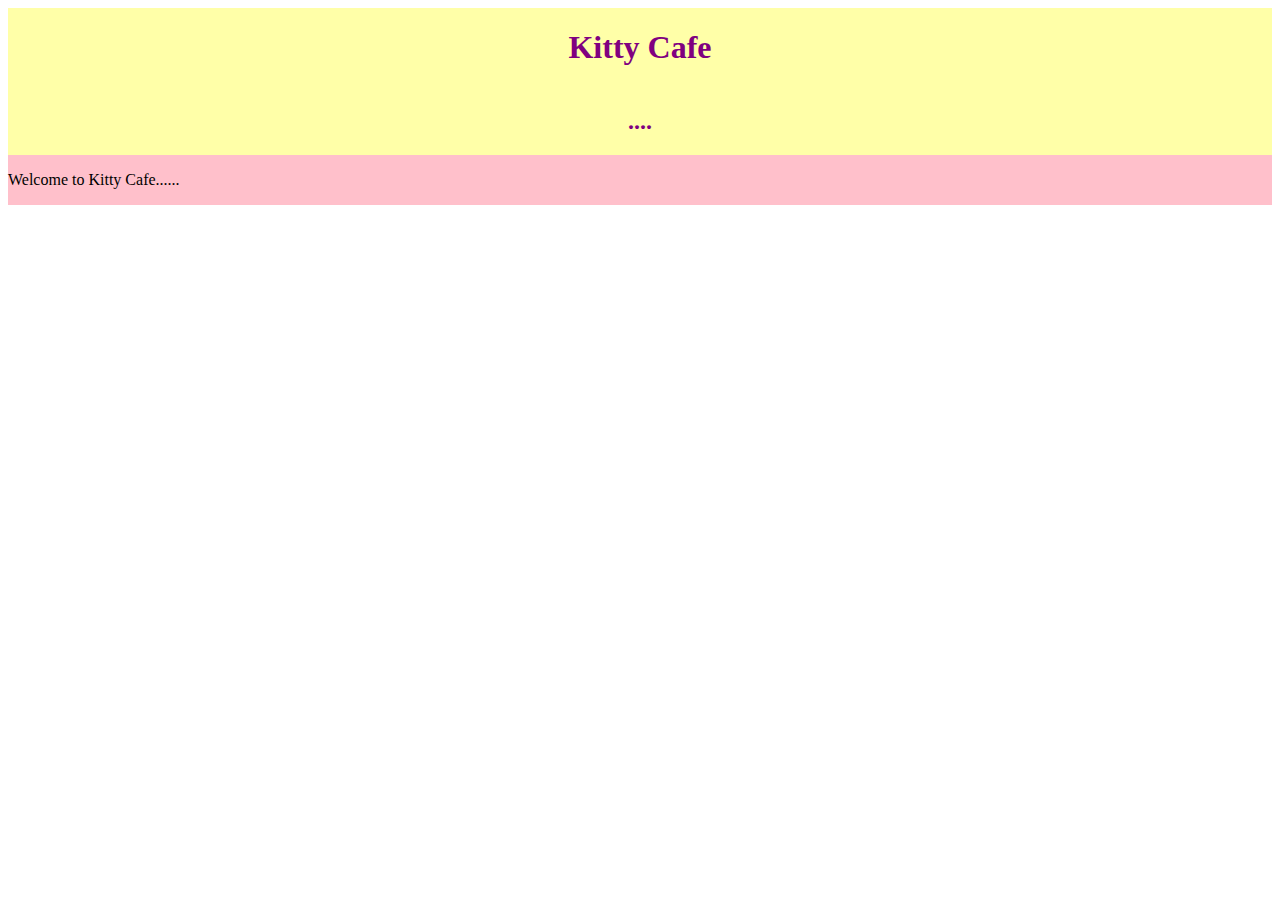
==== index.html @ 52a29a49 "CSS and title" ====
<!DOCTYPE html>
<html lang="en" dir="ltr">

<link rel="stylesheet" type="text/css" href="style.css">

  <head>
    <meta charset="utf-8">
    <title></title>
  </head>
  <body>
    <div class="contrast">
        <h1>Kitty Cafe</h1>
        <h2>....</h2>
  </div>

  <div class="new">
    <p>Welcome to Kitty Cafe......
    </p>
  </div>

    <script
    java script can go here
  </script>
  </body>
</html>
---- style.css ----
h1, h2 {
  color: purple;
  text-align: center;
}

.contrast {background-color: #ffff0057;
  display: flex;
  justify-content: center;
  align-items: center;
  flex-direction: column;
}

.new {background-color: pink;
  display: flex;
  justify-content: center;
  align-items: right;
  flex-direction: column;
}
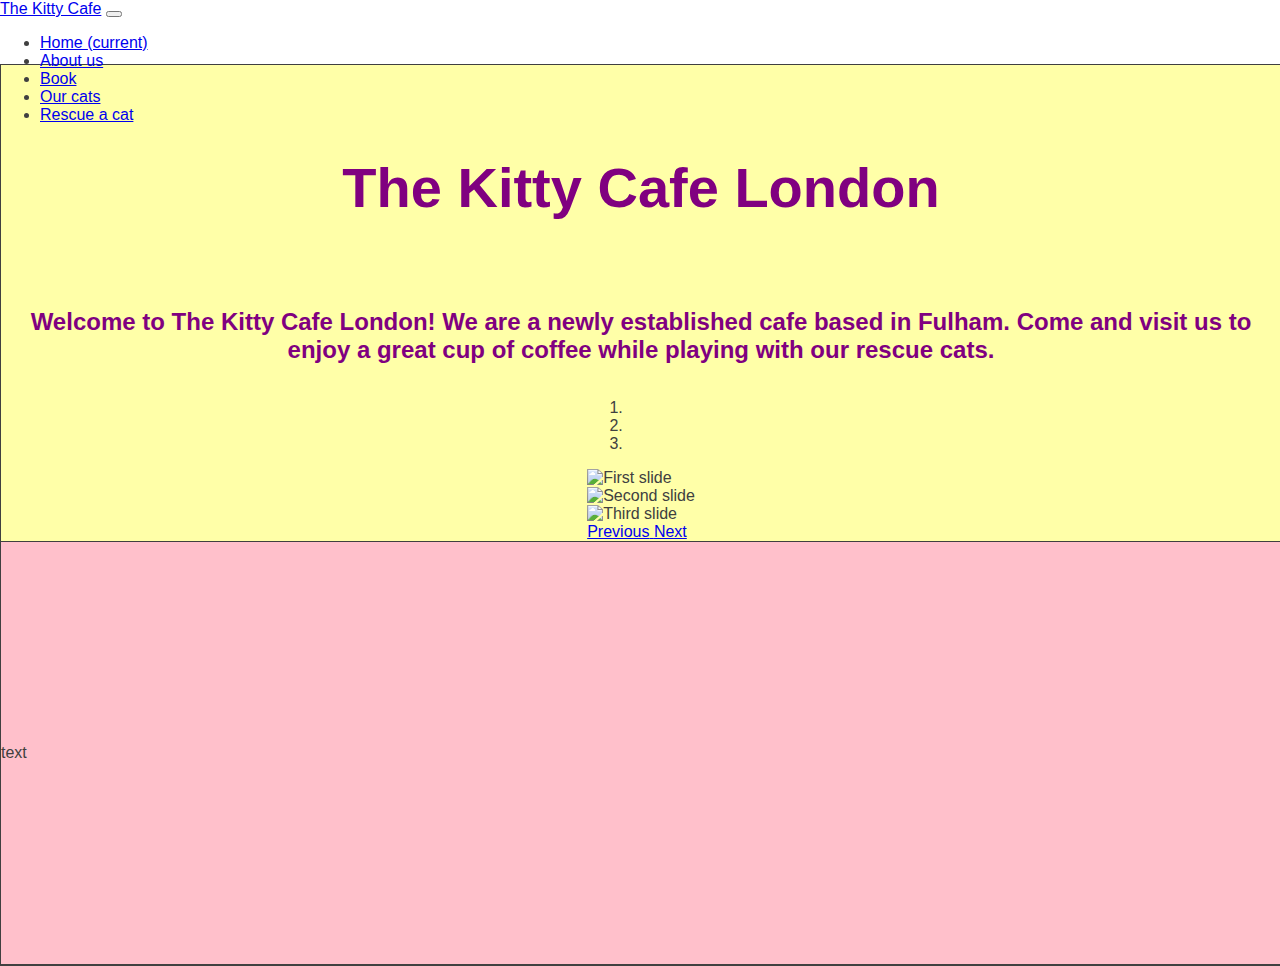
==== commit 3e0ff36a: "Slideshow" ====
--- a/index.html
+++ b/index.html
@@ -1,6 +1,8 @@
 
 <!DOCTYPE html>
 <html lang="en" dir="ltr">
+
+<link rel="stylesheet" href="https://stackpath.bootstrapcdn.com/bootstrap/4.1.3/css/bootstrap.min.css" integrity="sha384-MCw98/SFnGE8fJT3GXwEOngsV7Zt27NXFoaoApmYm81iuXoPkFOJwJ8ERdknLPMO" crossorigin="anonymous">
 
 <link rel="stylesheet" type="text/css" href="style.css">
 
@@ -9,18 +11,79 @@
     <title></title>
   </head>
   <body>
+
+    <nav class="navbar navbar-expand-md navbar-#404040 bg-dark fixed-top">
+      <a class="navbar-brand" href="#">The Kitty Cafe</a>
+      <button class="navbar-toggler" type="button" data-toggle="collapse" data-target="#navbarsExampleDefault" aria-controls="navbarsExampleDefault" aria-expanded="false" aria-label="Toggle navigation">
+        <span class="navbar-toggler-icon"></span>
+      </button>
+
+      <div class="collapse navbar-collapse" id="navbarsExampleDefault">
+        <ul class="navbar-nav mr-auto">
+          <li class="nav-item active">
+            <a class="nav-link" href="index.html">Home <span class="sr-only">(current)</span></a>
+          </li>
+          <li class="nav-item">
+            <a class="nav-link" href="about_us.html">About us</a>
+          </li>
+          <li class="nav-item">
+            <a class="nav-link" href="book.html">Book</a>
+          </li>
+          <li class="nav-item">
+            <a class="nav-link" href="#">Our cats</a>
+          </li>
+          <li class="nav-item">
+            <a class="nav-link" href="#">Rescue a cat</a>
+          </li>
+        </ul>
+      </div>
+    </nav>
+
+<main role="main" class="container">
+
     <div class="contrast">
-        <h1>Kitty Cafe</h1>
-        <h2>....</h2>
-  </div>
+        <h1>The Kitty Cafe London</h1>
+        <h2>Welcome to The Kitty Cafe London! We are a newly established cafe based in Fulham. Come and visit us to enjoy a great cup of coffee while playing with our rescue cats.</h2>
+
+        <div id="carouselExampleIndicators" class="carousel slide" data-ride="carousel">
+        <ol class="carousel-indicators">
+          <li data-target="#carouselExampleIndicators" data-slide-to="0" class="active"></li>
+          <li data-target="#carouselExampleIndicators" data-slide-to="1"></li>
+          <li data-target="#carouselExampleIndicators" data-slide-to="2"></li>
+        </ol>
+        <div class="carousel-inner">
+          <div class="carousel-item active">
+            <img class="d-block w-100" src="https://img.theculturetrip.com/768x432/wp-content/uploads/2018/04/24294111_2000423446846260_3092229352695932706_n.jpg" alt="First slide">
+          </div>
+          <div class="carousel-item">
+            <img class="d-block w-100" src="https://www.thebalancecareers.com/thmb/Q063MeAM-xynIVNahBgRCEld9nQ=/2121x1414/filters:fill(auto,1)/girl-playing-with-cats-in-cat-cafe-1063781456-613a218c722a4c79ba869ab5bf2d0bd1.jpg" alt="Second slide">
+          </div>
+          <div class="carousel-item">
+            <img class="d-block w-100" src="https://i0.wp.com/thelincolnite.co.uk/wp-content/uploads/2019/05/cat-cafe-stock.jpg?fit=900%2C506&ssl=1" alt="Third slide">
+          </div>
+        </div>
+        <a class="carousel-control-prev" href="#carouselExampleIndicators" role="button" data-slide="prev">
+          <span class="carousel-control-prev-icon" aria-hidden="true"></span>
+          <span class="sr-only">Previous</span>
+        </a>
+        <a class="carousel-control-next" href="#carouselExampleIndicators" role="button" data-slide="next">
+          <span class="carousel-control-next-icon" aria-hidden="true"></span>
+          <span class="sr-only">Next</span>
+        </a>
+      </div>
 
   <div class="new">
-    <p>Welcome to Kitty Cafe......
+    <p>text
     </p>
   </div>
 
-    <script
-    java script can go here
-  </script>
+</main>
+
+<script src="http://maxcdn.bootstrapcdn.com/bootstrap/3.3.5/js/bootstrap.min.js"></script>
+<script src="https://code.jquery.com/jquery-3.3.1.slim.min.js" integrity="sha384-q8i/X+965DzO0rT7abK41JStQIAqVgRVzpbzo5smXKp4YfRvH+8abtTE1Pi6jizo" crossorigin="anonymous"></script>
+<script>window.jQuery || document.write('<script src="../../assets/js/vendor/jquery-slim.min.js"><\/script>')</script>
+<script src="https://getbootstrap.com/docs/4.1/assets/js/vendor/popper.min.js"></script>
+<script src="https://getbootstrap.com/docs/4.1/dist/js/bootstrap.min.js"></script>
+
   </body>
 </html>
--- a/style.css
+++ b/style.css
@@ -3,11 +3,29 @@
   text-align: center;
 }
 
+body {
+   color: #404040;
+   font-family: Arial;
+   margin: 0px;
+}
+
+h1 {
+   font-size: 3.5em;
+   margin-top: 90px;
+ }
+
+ h2 {
+   margin-top: 50px;
+ }
+
 .contrast {background-color: #ffff0057;
   display: flex;
-  justify-content: center;
+  justify-content: flex;
   align-items: center;
   flex-direction: column;
+  border: 1px #404040 solid;
+  height: 100vh;
+  width: 100vw;
 }
 
 .new {background-color: pink;
@@ -15,4 +33,16 @@
   justify-content: center;
   align-items: right;
   flex-direction: column;
+  border: 1px #404040 solid;
+  height: 100vh;
+  width: 100vw;
 }
+
+.container {
+  margin: 0;
+  padding: 0;
+}
+
+.navbar {
+  height: 5vw;
+}
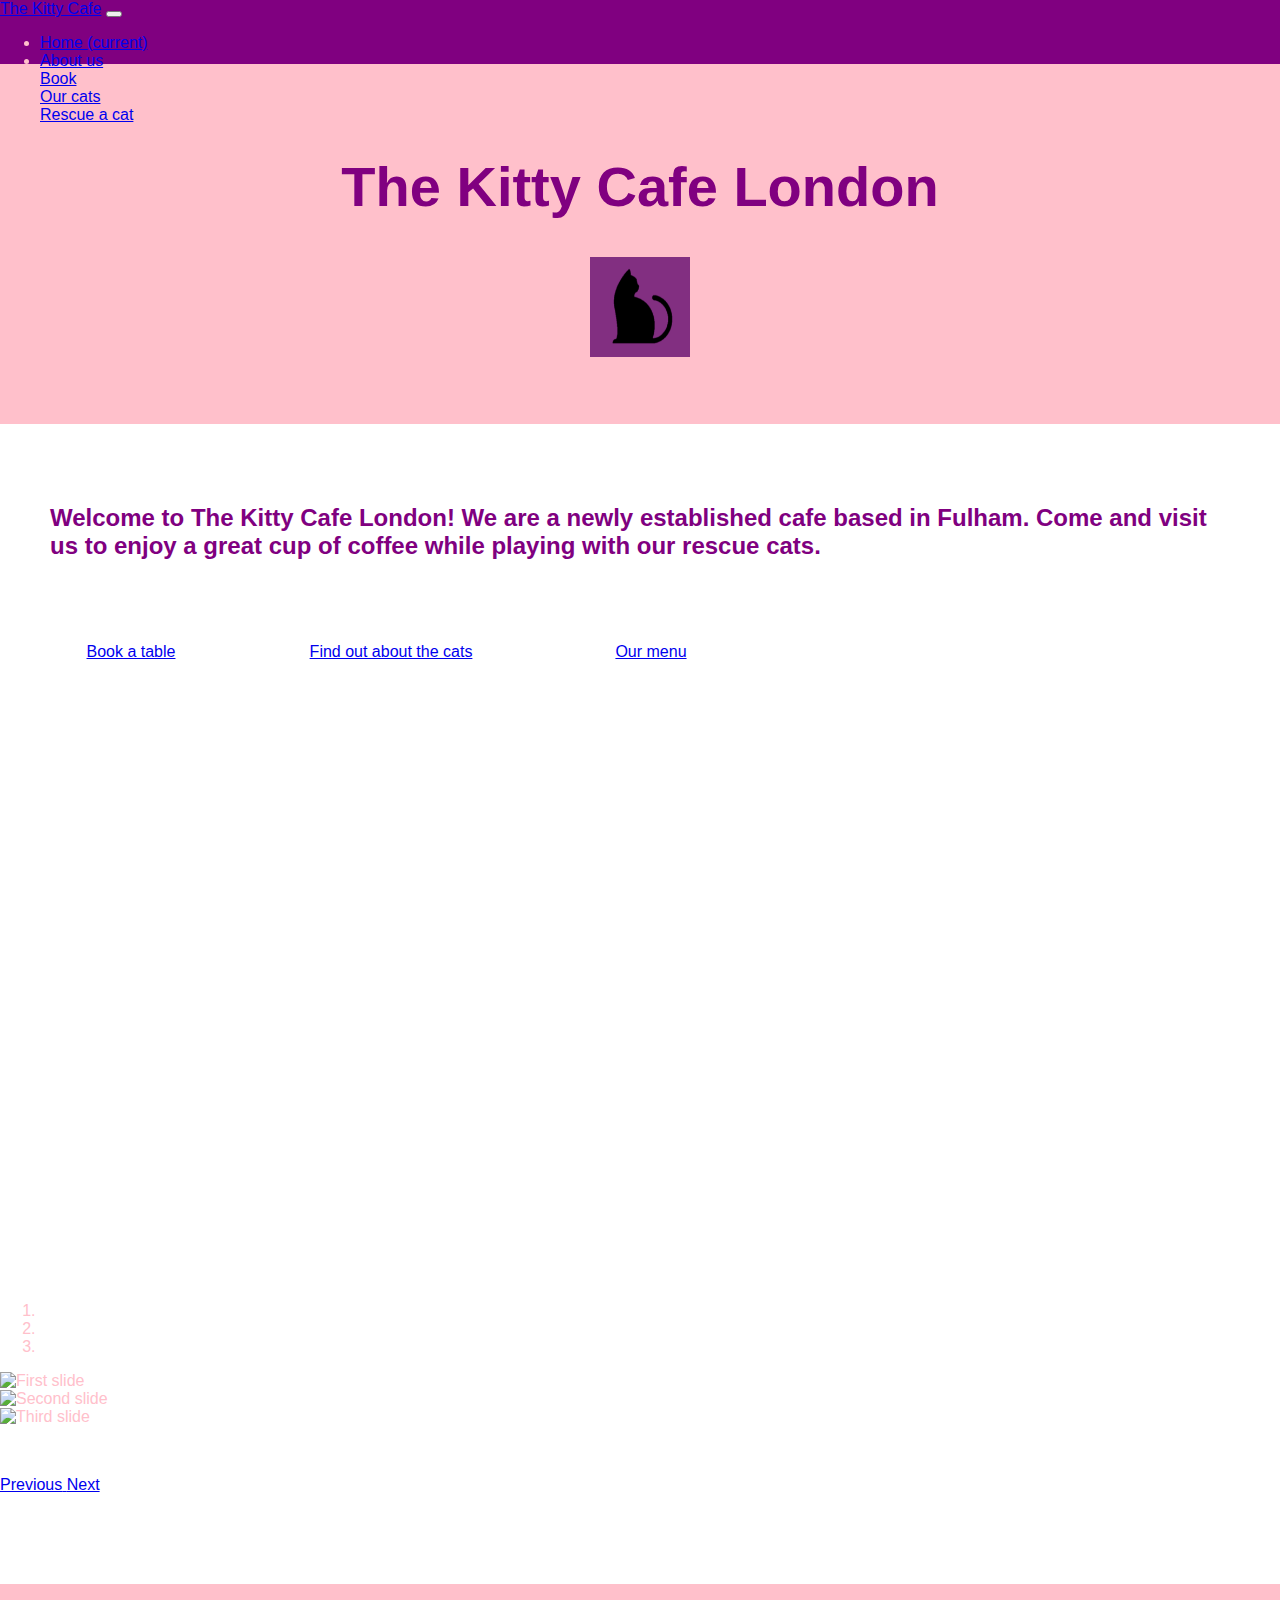
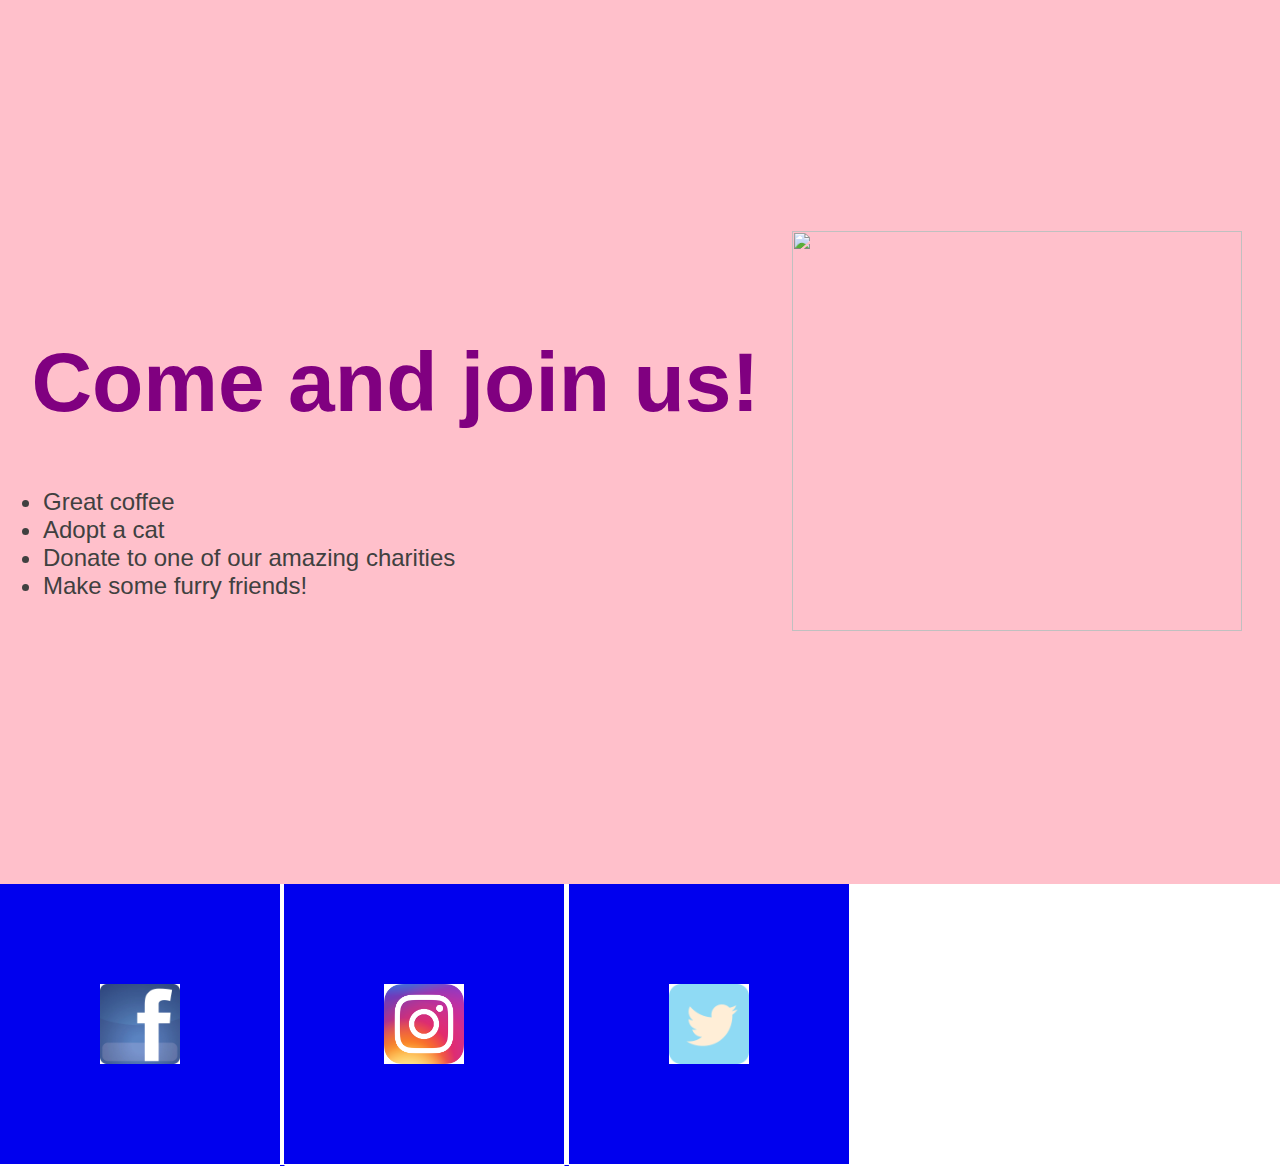
==== commit 7f77df1b: "Changed the home page" ====
--- a/index.html
+++ b/index.html
@@ -12,8 +12,8 @@
   </head>
   <body>
 
-    <nav class="navbar navbar-expand-md navbar-#404040 bg-dark fixed-top">
-      <a class="navbar-brand" href="#">The Kitty Cafe</a>
+    <nav class="navbar navbar-expand-md navbar-#fffaab fixed-top">
+      <a class="navbar-brand" href="#fffaab">The Kitty Cafe</a>
       <button class="navbar-toggler" type="button" data-toggle="collapse" data-target="#navbarsExampleDefault" aria-controls="navbarsExampleDefault" aria-expanded="false" aria-label="Toggle navigation">
         <span class="navbar-toggler-icon"></span>
       </button>
@@ -39,11 +39,25 @@
       </div>
     </nav>
 
-<main role="main" class="container">
+<!-- <main role="main" class="container"> -->
 
-    <div class="contrast">
-        <h1>The Kitty Cafe London</h1>
-        <h2>Welcome to The Kitty Cafe London! We are a newly established cafe based in Fulham. Come and visit us to enjoy a great cup of coffee while playing with our rescue cats.</h2>
+<div class="contrast">
+    <h1>The Kitty Cafe London</h1>
+    <img src="cat_logo.32.21.png" width="100px" height="100px">
+</div>
+
+<div class="text">
+    <h2>Welcome to The Kitty Cafe London! We are a newly established cafe based in Fulham. Come and visit us to enjoy a great cup of coffee while playing with our rescue cats.</h2>
+</div>
+
+<div role="modal" class="modal">
+  <table>
+  <tr>
+      <td><a href="#booking" class="button_popup-modal">Book a table</a></td>
+      <td><a href="#booking" class="button_popup-modal">Find out about the cats</a></td>
+      <td><a href="#booking" class="button_popup-modal">Our menu</a></td>
+  </table>
+</div>
 
         <div id="carouselExampleIndicators" class="carousel slide" data-ride="carousel">
         <ol class="carousel-indicators">
@@ -51,21 +65,27 @@
           <li data-target="#carouselExampleIndicators" data-slide-to="1"></li>
           <li data-target="#carouselExampleIndicators" data-slide-to="2"></li>
         </ol>
+
         <div class="carousel-inner">
           <div class="carousel-item active">
             <img class="d-block w-100" src="https://img.theculturetrip.com/768x432/wp-content/uploads/2018/04/24294111_2000423446846260_3092229352695932706_n.jpg" alt="First slide">
           </div>
+
           <div class="carousel-item">
             <img class="d-block w-100" src="https://www.thebalancecareers.com/thmb/Q063MeAM-xynIVNahBgRCEld9nQ=/2121x1414/filters:fill(auto,1)/girl-playing-with-cats-in-cat-cafe-1063781456-613a218c722a4c79ba869ab5bf2d0bd1.jpg" alt="Second slide">
           </div>
+
           <div class="carousel-item">
             <img class="d-block w-100" src="https://i0.wp.com/thelincolnite.co.uk/wp-content/uploads/2019/05/cat-cafe-stock.jpg?fit=900%2C506&ssl=1" alt="Third slide">
           </div>
+          <div class="carousel-item" role="listbox" style=" width:100%; height: 50px !important;">
         </div>
+
         <a class="carousel-control-prev" href="#carouselExampleIndicators" role="button" data-slide="prev">
           <span class="carousel-control-prev-icon" aria-hidden="true"></span>
           <span class="sr-only">Previous</span>
         </a>
+
         <a class="carousel-control-next" href="#carouselExampleIndicators" role="button" data-slide="next">
           <span class="carousel-control-next-icon" aria-hidden="true"></span>
           <span class="sr-only">Next</span>
@@ -73,9 +93,32 @@
       </div>
 
   <div class="new">
-    <p>text
-    </p>
+    <table>
+      <tr>
+   <td><h1>Come and join us!
+   </h1>
+    <ul>
+      <li>Great coffee</li>
+      <li>Adopt a cat</li>
+      <li>Donate to one of our amazing charities</li>
+      <li>Make some furry friends!</li>
+    </ul></td>
+
+    <td><img src="https://static.independent.co.uk/s3fs-public/thumbnails/image/2018/04/15/16/china-coffee-cup.jpg?w968h681" width="450px" height="400px"></td>
+    </table>
   </div>
+
+<div class="social">
+<table>
+  <tr>
+  <!-- <ul class="navleft"> -->
+    <id="cssnav" class="navcenter">
+  <tr><a href="https://www.facebook.com/" target="Facebook" title="Facebook"> <img src="Facebook_icon2.jpg" border="100px" width="80px" height="80px"/></a></tr>
+  <tr><a href="https://www.instagram.com/" target="Instagram" title="Instagram"> <img src="Instagram_AppIcon_Aug2017.png" border="100px" width="80px" height="80px"/></a></tr>
+  <tr><a href="https://twitter.com/" target="Twitter" title="Twitter"> <img src="twiiter-icon-18.jpg" border="100px" width="80px" height="80px"/></a></tr>
+</tr>
+</table>
+</div>
 
 </main>
 
--- a/style.css
+++ b/style.css
@@ -1,10 +1,10 @@
-h1, h2 {
+h1, h3 {
   color: purple;
   text-align: center;
 }
 
 body {
-   color: #404040;
+   color: pink;
    font-family: Arial;
    margin: 0px;
 }
@@ -15,16 +15,24 @@
  }
 
  h2 {
+   margin-top: 80px;
+   margin-bottom: 80px;
+   color: purple;
+   margin-left: 50px;
+   margin-right: 50px;
+   font-family: Arial;
+ }
+
+ h3 {
    margin-top: 50px;
  }
 
-.contrast {background-color: #ffff0057;
+.contrast {background-color: pink;
   display: flex;
   justify-content: flex;
   align-items: center;
   flex-direction: column;
-  border: 1px #404040 solid;
-  height: 100vh;
+  height: 40vh;
   width: 100vw;
 }
 
@@ -33,9 +41,12 @@
   justify-content: center;
   align-items: right;
   flex-direction: column;
-  border: 1px #404040 solid;
   height: 100vh;
   width: 100vw;
+  font-size: 1.5em;
+  margin-top: 90px;
+  color: #404040;
+  font-family: Arial;
 }
 
 .container {
@@ -45,4 +56,60 @@
 
 .navbar {
   height: 5vw;
+  background-color: purple;
 }
+
+.about {
+  justify-content: center;
+  display; flex;
+  align-items: center;
+}
+
+.button_popup-modal {
+  justify-content: center;
+  border-radius: 1px #404040 solid;
+  height: 50vw;
+  width: 20vw;
+  display: flex;
+  font-family: Arial;
+}
+
+.navleft {
+  float:left; width: 50%;
+  }
+
+.navright {
+  float:center;
+  width: 50%;
+  }
+
+.navright li a {
+  padding-left: 0 !important;
+  padding-right: 0 !important;
+}
+
+.navcenter {
+  align-items: center;
+  background-color: pink;
+  border-left: 50px;
+  border-top: 20px;
+  border-bottom: 20px;
+}
+
+.text {
+  background-color: white;
+  align-items: center;
+  border-top: 50px;
+  border-bottom: 50px;
+}
+
+.carouselExampleIndicators {
+  align-items: center;
+  width: 100vh;
+  height: 300px;
+}
+
+.about_us {
+  align-items: center;
+  border-bottom: 100px:
+}
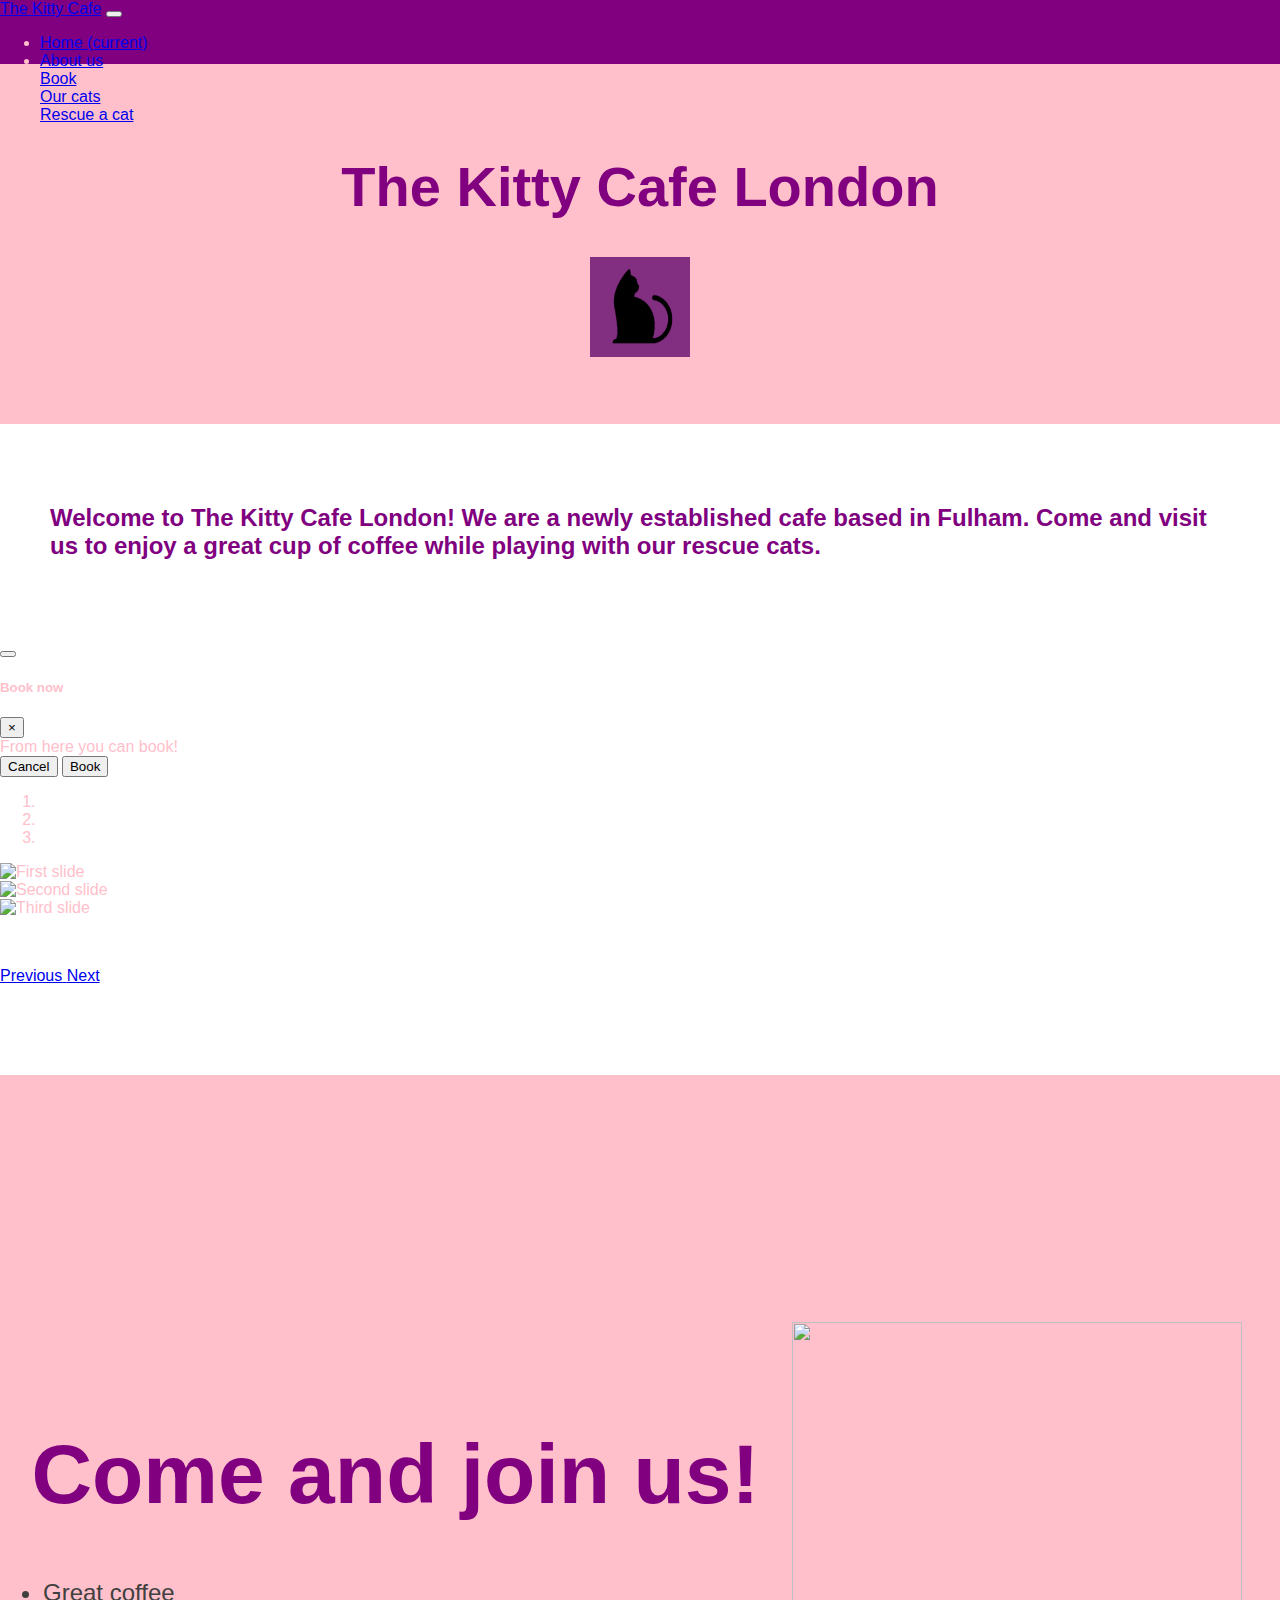
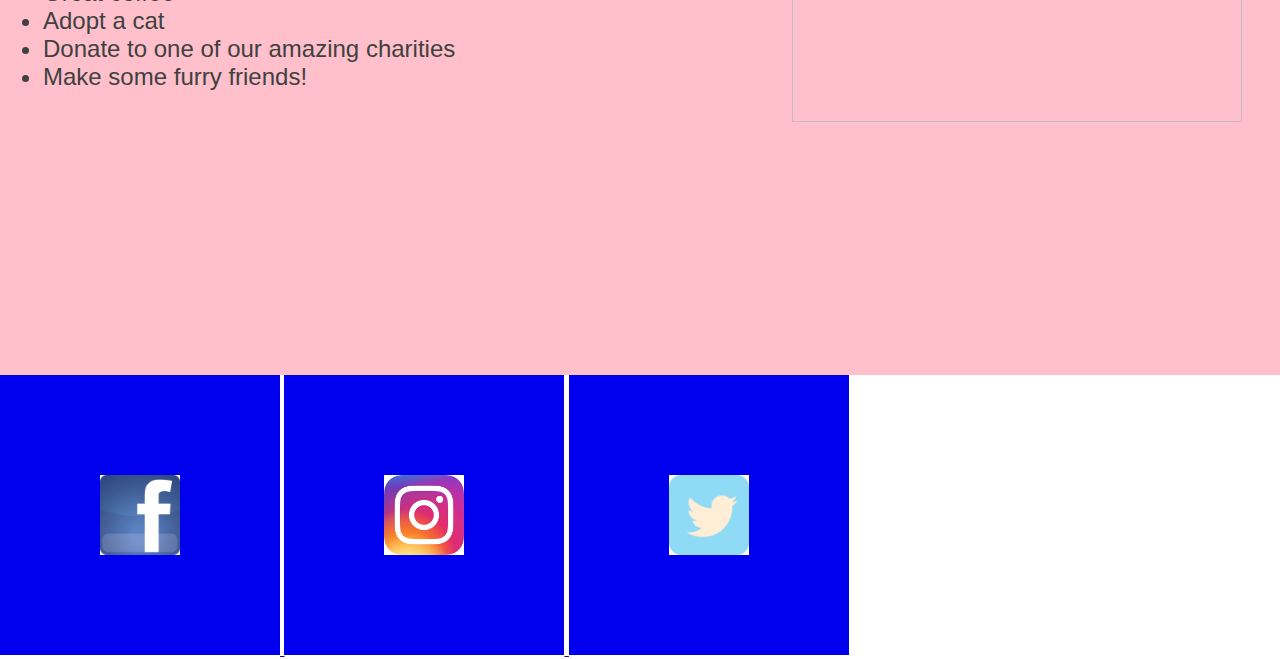
==== commit 49d6d712: "Worked on modal" ====
--- a/index.html
+++ b/index.html
@@ -39,7 +39,6 @@
       </div>
     </nav>
 
-<!-- <main role="main" class="container"> -->
 
 <div class="contrast">
     <h1>The Kitty Cafe London</h1>
@@ -50,14 +49,30 @@
     <h2>Welcome to The Kitty Cafe London! We are a newly established cafe based in Fulham. Come and visit us to enjoy a great cup of coffee while playing with our rescue cats.</h2>
 </div>
 
-<div role="modal" class="modal">
-  <table>
-  <tr>
-      <td><a href="#booking" class="button_popup-modal">Book a table</a></td>
-      <td><a href="#booking" class="button_popup-modal">Find out about the cats</a></td>
-      <td><a href="#booking" class="button_popup-modal">Our menu</a></td>
-  </table>
-</div>
+
+  <button type="button" class="btn btn-primary" data-toggle="modal" data-target="#exampleModal">
+  </button>
+
+  <div class="modal fade" id="exampleModal" tabindex="-1" role="dialog" aria-labelledby="exampleModalLabel" aria-hidden="true">
+    <div class="modal-dialog" role="document">
+      <div class="modal-content">
+        <div class="modal-header">
+          <h5 class="modal-title" id="exampleModalLabel">Book now</h5>
+          <button type="button" class="close" data-dismiss="modal" aria-label="Close">
+            <span aria-hidden="true">&times;</span>
+          </button>
+        </div>
+        <div class="modal-body">
+          From here you can book!
+        </div>
+        <div class="modal-footer">
+          <button type="button" class="btn btn-secondary" data-dismiss="modal">Cancel</button>
+          <button type="button" class="btn btn-primary">Book</button>
+        </div>
+      </div>
+    </div>
+  </div>
+
 
         <div id="carouselExampleIndicators" class="carousel slide" data-ride="carousel">
         <ol class="carousel-indicators">
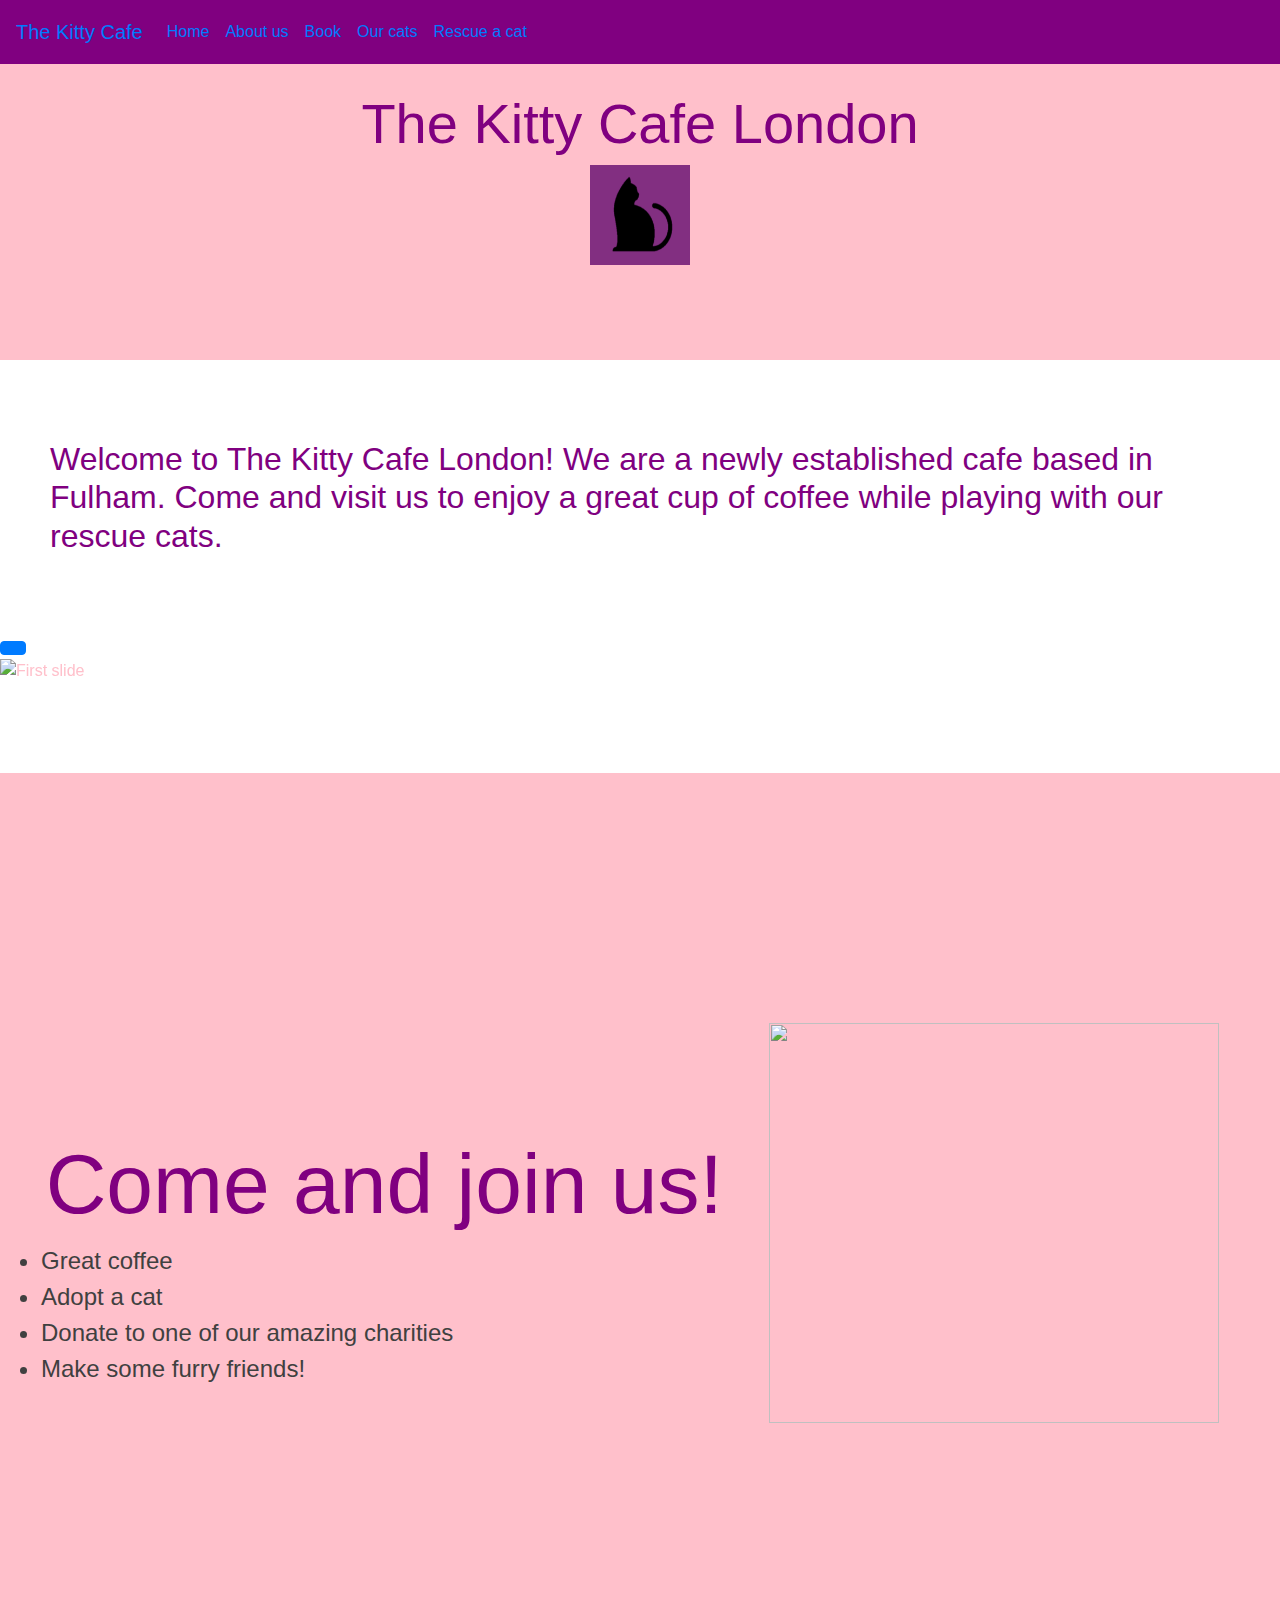
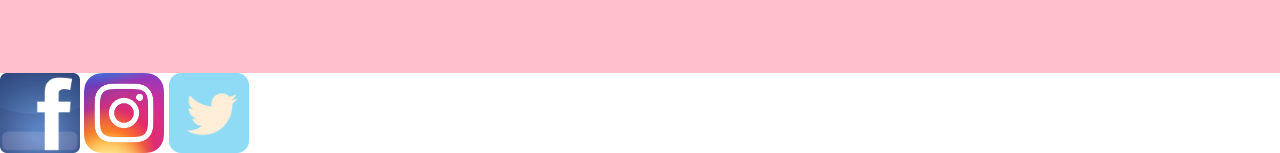
==== commit 1f295404: "chaages" ====
--- a/index.html
+++ b/index.html
@@ -2,7 +2,7 @@
 <!DOCTYPE html>
 <html lang="en" dir="ltr">
 
-<link rel="stylesheet" href="https://stackpath.bootstrapcdn.com/bootstrap/4.1.3/css/bootstrap.min.css" integrity="sha384-MCw98/SFnGE8fJT3GXwEOngsV7Zt27NXFoaoApmYm81iuXoPkFOJwJ8ERdknLPMO" crossorigin="anonymous">
+  <link rel="stylesheet" href="https://stackpath.bootstrapcdn.com/bootstrap/4.3.1/css/bootstrap.min.css" integrity="sha384-ggOyR0iXCbMQv3Xipma34MD+dH/1fQ784/j6cY/iJTQUOhcWr7x9JvoRxT2MZw1T" crossorigin="anonymous">
 
 <link rel="stylesheet" type="text/css" href="style.css">
 
--- a/style.css
+++ b/style.css
@@ -49,6 +49,18 @@
   font-family: Arial;
 }
 
+.about {background-color: #ff8799;
+  display: flex;
+  justify-content: center;
+  align-items: right;
+  flex-direction: column;
+  border: 1px #404040 solid;
+  height: 100vh;
+  width: 100vw;
+}
+
+
+
 .container {
   margin: 0;
   padding: 0;
@@ -57,21 +69,13 @@
 .navbar {
   height: 5vw;
   background-color: purple;
+  color: #ffffff !important;
 }
 
 .about {
   justify-content: center;
   display; flex;
   align-items: center;
-}
-
-.button_popup-modal {
-  justify-content: center;
-  border-radius: 1px #404040 solid;
-  height: 50vw;
-  width: 20vw;
-  display: flex;
-  font-family: Arial;
 }
 
 .navleft {
@@ -86,6 +90,7 @@
 .navright li a {
   padding-left: 0 !important;
   padding-right: 0 !important;
+  color: #ffffff !important;
 }
 
 .navcenter {
@@ -113,3 +118,18 @@
   align-items: center;
   border-bottom: 100px:
 }
+
+.wrapper {
+    text-align: center;
+}
+
+
+.modal {
+  color: purple;
+  align-items: center;
+  font-size: 16px;
+  padding: 14px 40px;
+  border-radius: 8px;
+  -webkit-transition-duration: 0.4s; /* Safari */
+  transition-duration: 0.4s;
+}
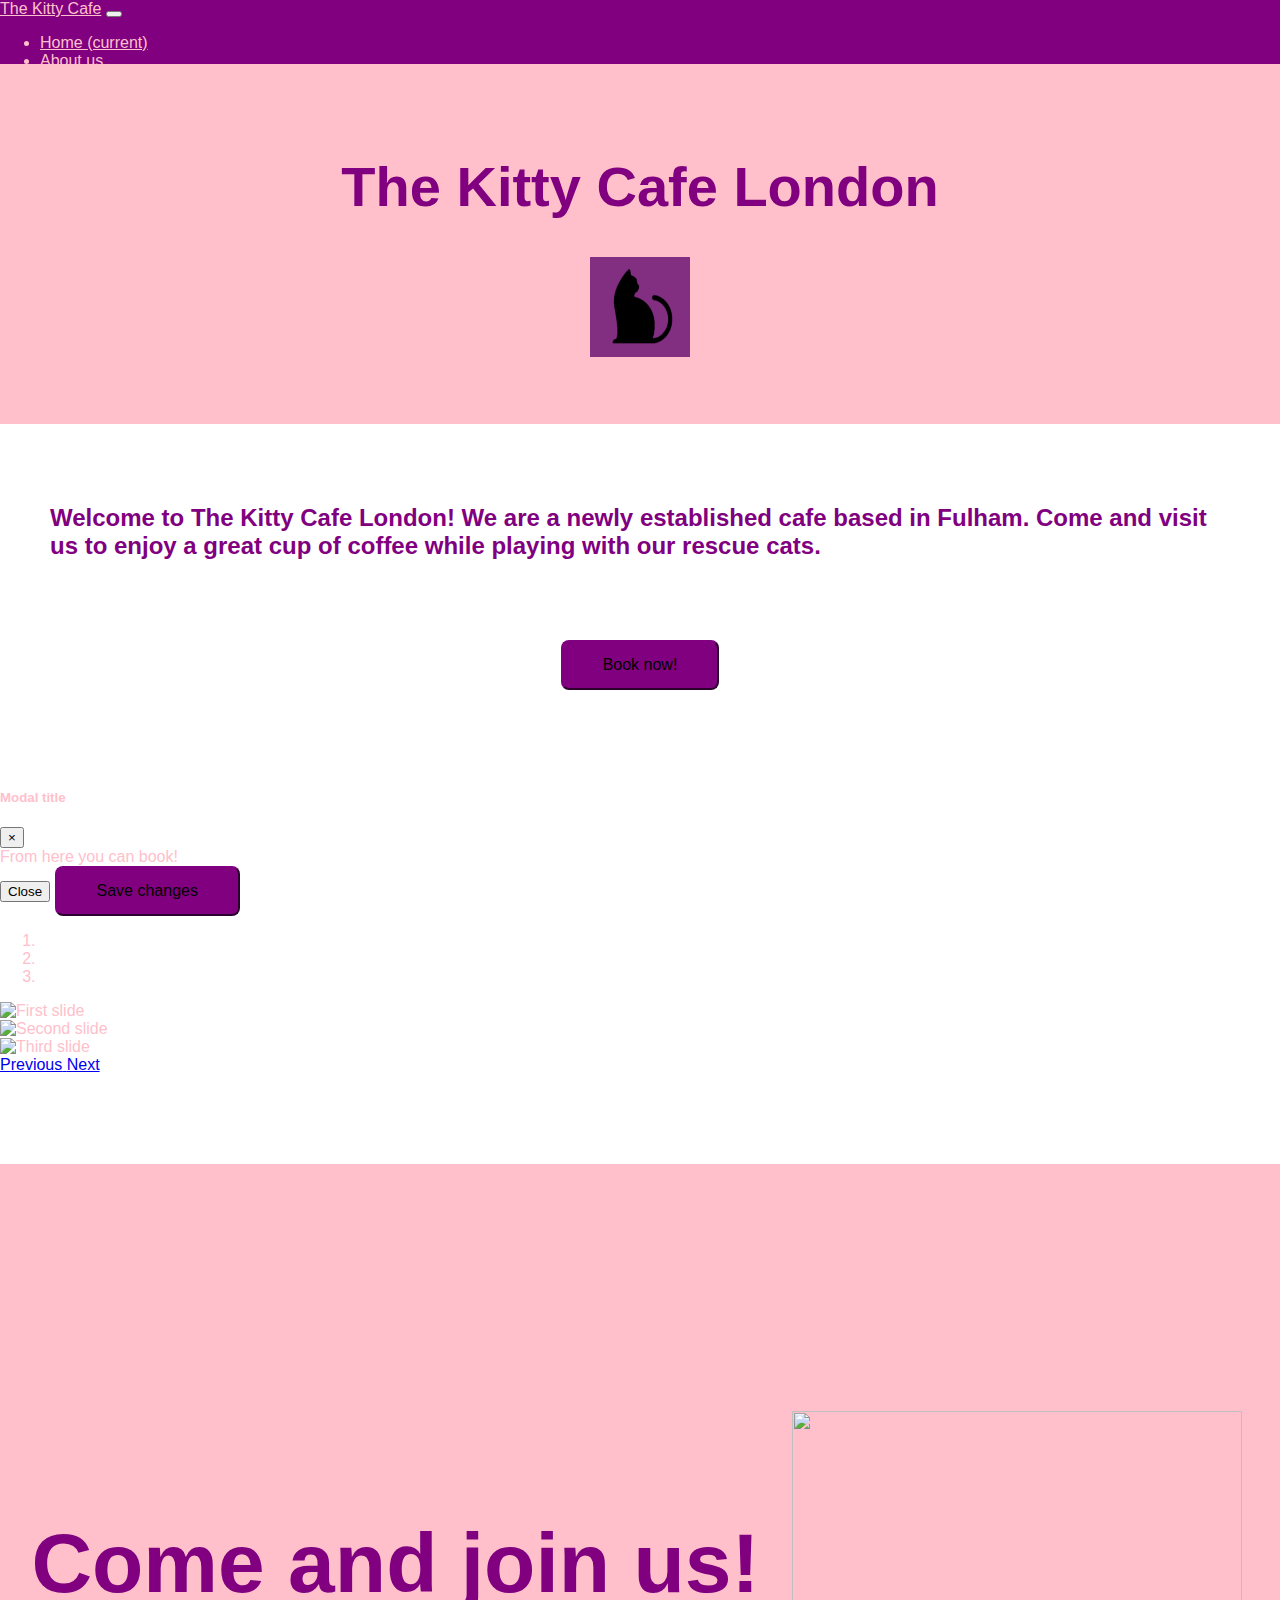
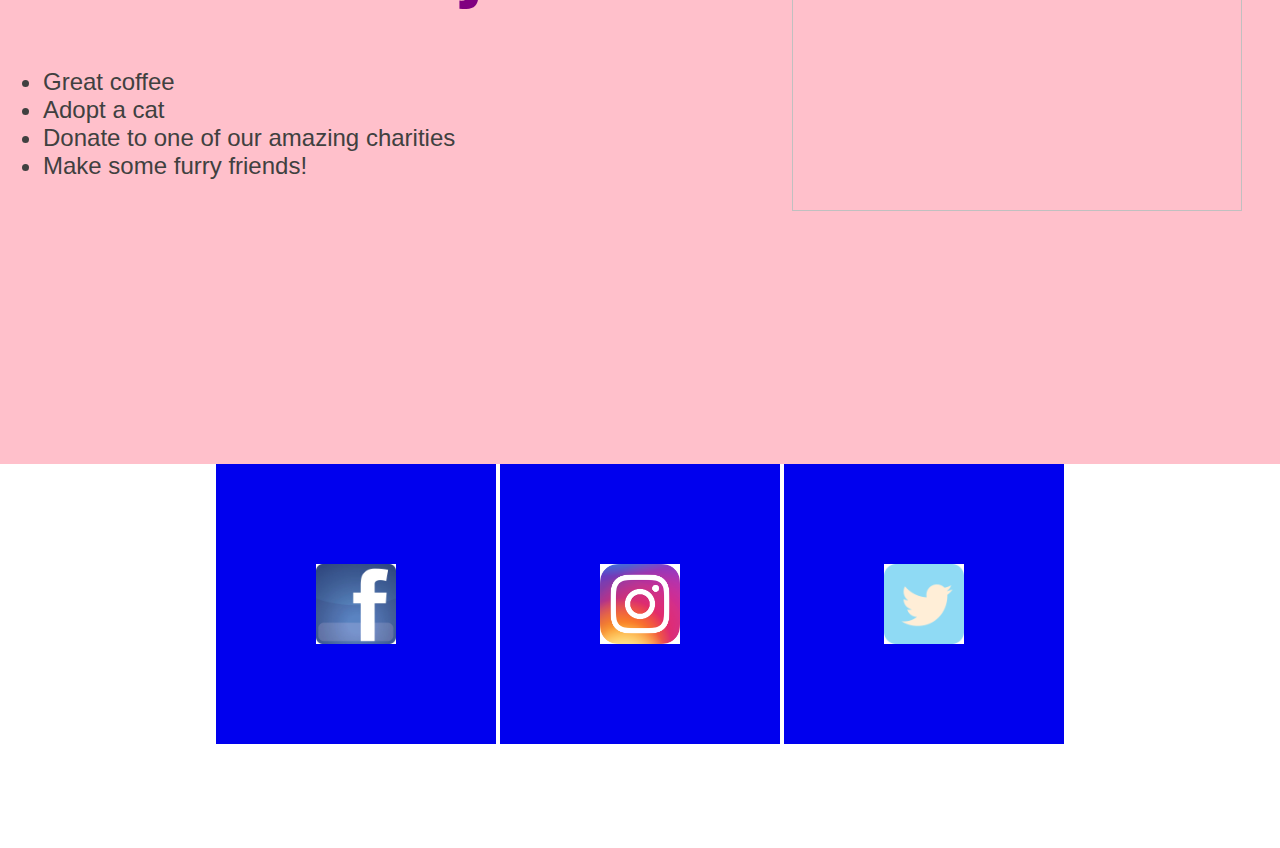
==== commit 42647c6a: "Changes" ====
--- a/index.html
+++ b/index.html
@@ -2,7 +2,7 @@
 <!DOCTYPE html>
 <html lang="en" dir="ltr">
 
-  <link rel="stylesheet" href="https://stackpath.bootstrapcdn.com/bootstrap/4.3.1/css/bootstrap.min.css" integrity="sha384-ggOyR0iXCbMQv3Xipma34MD+dH/1fQ784/j6cY/iJTQUOhcWr7x9JvoRxT2MZw1T" crossorigin="anonymous">
+<link rel="stylesheet" href="https://stackpath.bootstrapcdn.com/bootstrap/4.1.3/css/bootstrap.min.css" integrity="sha384-MCw98/SFnGE8fJT3GXwEOngsV7Zt27NXFoaoApmYm81iuXoPkFOJwJ8ERdknLPMO" crossorigin="anonymous">
 
 <link rel="stylesheet" type="text/css" href="style.css">
 
@@ -13,7 +13,7 @@
   <body>
 
     <nav class="navbar navbar-expand-md navbar-#fffaab fixed-top">
-      <a class="navbar-brand" href="#fffaab">The Kitty Cafe</a>
+      <a class="navbar-brand" href="#fffaab" color='pink'>The Kitty Cafe</a>
       <button class="navbar-toggler" type="button" data-toggle="collapse" data-target="#navbarsExampleDefault" aria-controls="navbarsExampleDefault" aria-expanded="false" aria-label="Toggle navigation">
         <span class="navbar-toggler-icon"></span>
       </button>
@@ -49,30 +49,31 @@
     <h2>Welcome to The Kitty Cafe London! We are a newly established cafe based in Fulham. Come and visit us to enjoy a great cup of coffee while playing with our rescue cats.</h2>
 </div>
 
-
+ <div class="social">
   <button type="button" class="btn btn-primary" data-toggle="modal" data-target="#exampleModal">
+    Book now!
   </button>
-
+</div>
+  <!-- Modal -->
   <div class="modal fade" id="exampleModal" tabindex="-1" role="dialog" aria-labelledby="exampleModalLabel" aria-hidden="true">
     <div class="modal-dialog" role="document">
       <div class="modal-content">
         <div class="modal-header">
-          <h5 class="modal-title" id="exampleModalLabel">Book now</h5>
+          <h5 class="modal-title" id="exampleModalLabel">Modal title</h5>
           <button type="button" class="close" data-dismiss="modal" aria-label="Close">
             <span aria-hidden="true">&times;</span>
           </button>
         </div>
         <div class="modal-body">
-          From here you can book!
+         From here you can book!
         </div>
         <div class="modal-footer">
-          <button type="button" class="btn btn-secondary" data-dismiss="modal">Cancel</button>
-          <button type="button" class="btn btn-primary">Book</button>
+          <button type="button" class="btn btn-secondary" data-dismiss="modal">Close</button>
+          <button type="button" class="btn btn-primary">Save changes</button>
         </div>
       </div>
     </div>
   </div>
-
 
         <div id="carouselExampleIndicators" class="carousel slide" data-ride="carousel">
         <ol class="carousel-indicators">
@@ -93,7 +94,6 @@
           <div class="carousel-item">
             <img class="d-block w-100" src="https://i0.wp.com/thelincolnite.co.uk/wp-content/uploads/2019/05/cat-cafe-stock.jpg?fit=900%2C506&ssl=1" alt="Third slide">
           </div>
-          <div class="carousel-item" role="listbox" style=" width:100%; height: 50px !important;">
         </div>
 
         <a class="carousel-control-prev" href="#carouselExampleIndicators" role="button" data-slide="prev">
@@ -124,15 +124,9 @@
   </div>
 
 <div class="social">
-<table>
-  <tr>
-  <!-- <ul class="navleft"> -->
-    <id="cssnav" class="navcenter">
-  <tr><a href="https://www.facebook.com/" target="Facebook" title="Facebook"> <img src="Facebook_icon2.jpg" border="100px" width="80px" height="80px"/></a></tr>
-  <tr><a href="https://www.instagram.com/" target="Instagram" title="Instagram"> <img src="Instagram_AppIcon_Aug2017.png" border="100px" width="80px" height="80px"/></a></tr>
-  <tr><a href="https://twitter.com/" target="Twitter" title="Twitter"> <img src="twiiter-icon-18.jpg" border="100px" width="80px" height="80px"/></a></tr>
-</tr>
-</table>
+  <a href="https://www.facebook.com/" target="Facebook" title="Facebook"> <img src="Facebook_icon2.jpg" border="100px" width="80px" height="80px"/></a>
+  <a href="https://www.instagram.com/" target="Instagram" title="Instagram"> <img src="Instagram_AppIcon_Aug2017.png" border="100px" width="80px" height="80px"/></a>
+  <a href="https://twitter.com/" target="Twitter" title="Twitter"> <img src="twiiter-icon-18.jpg" border="100px" width="80px" height="80px"/></a>
 </div>
 
 </main>
--- a/style.css
+++ b/style.css
@@ -49,6 +49,11 @@
   font-family: Arial;
 }
 
+.social {
+  text-align: center;
+  margin-bottom: 100px;
+}
+
 .about {background-color: #ff8799;
   display: flex;
   justify-content: center;
@@ -69,7 +74,10 @@
 .navbar {
   height: 5vw;
   background-color: purple;
-  color: #ffffff !important;
+}
+
+.navbar a {
+  color: pink;
 }
 
 .about {
@@ -90,7 +98,6 @@
 .navright li a {
   padding-left: 0 !important;
   padding-right: 0 !important;
-  color: #ffffff !important;
 }
 
 .navcenter {
@@ -123,13 +130,18 @@
     text-align: center;
 }
 
+.btn {
+  text-align: center;
+  align-items: center;
+}
 
-.modal {
-  color: purple;
+.btn-primary {
+  background-color: purple;
+  border-color: purple;
   align-items: center;
   font-size: 16px;
   padding: 14px 40px;
   border-radius: 8px;
   -webkit-transition-duration: 0.4s; /* Safari */
-  transition-duration: 0.4s;
-}
+  /* transition-duration: 0.4s; */
+/* } */
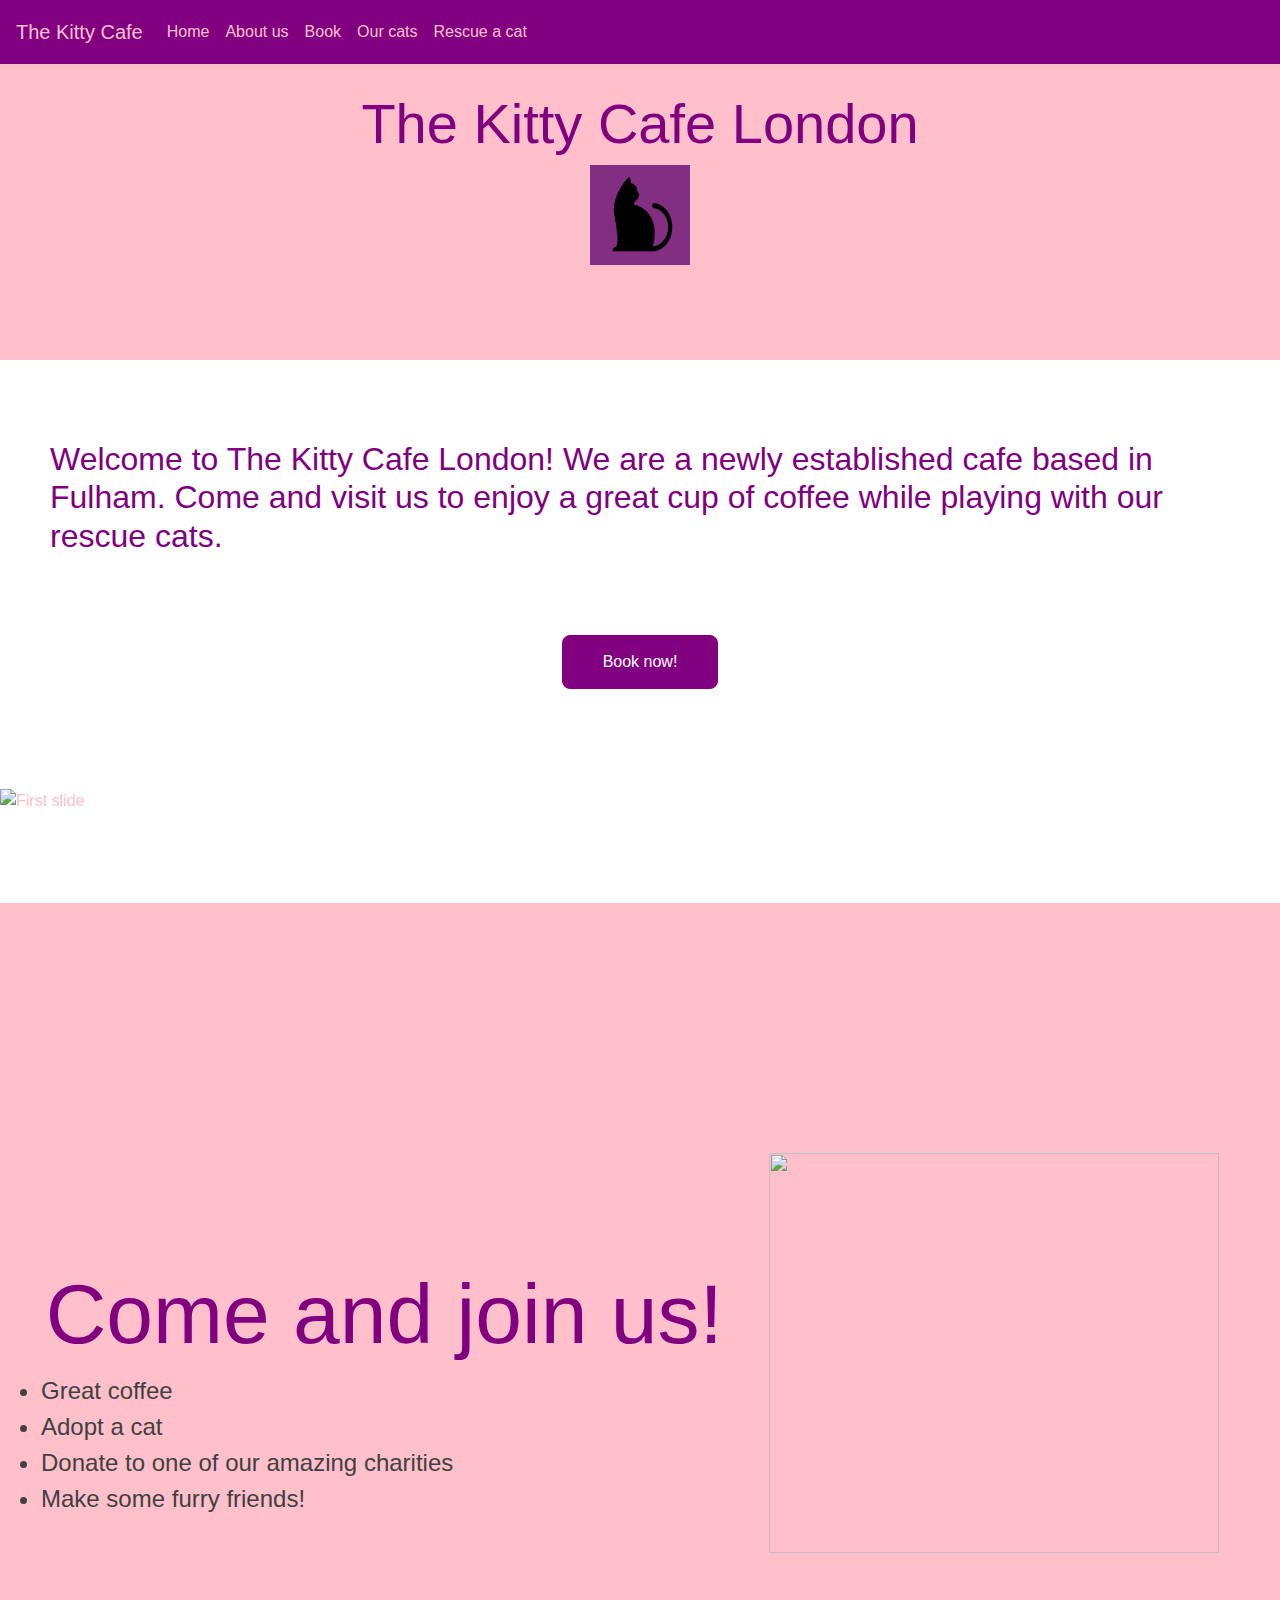
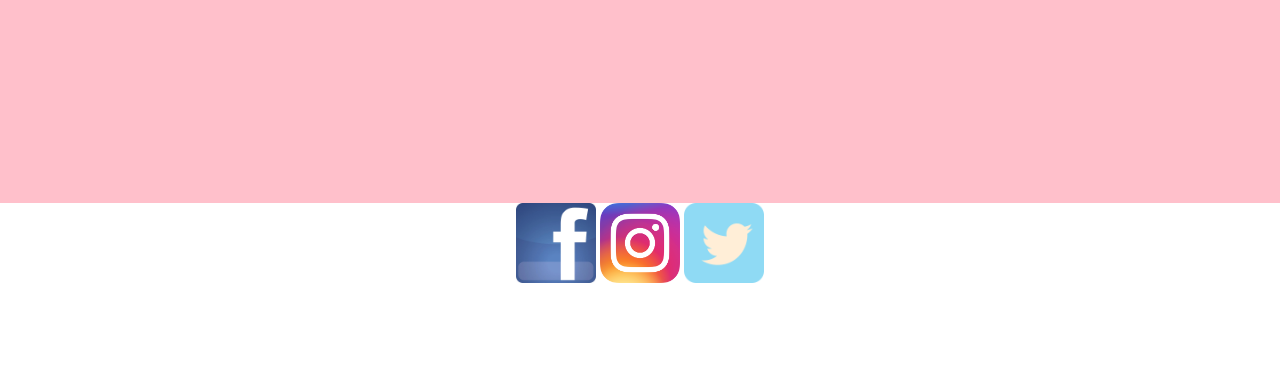
==== commit af49e2c5: "Merge branch 'example-tilly' of https://github.com/henaldesai/WebX into example-tilly" ====
--- a/index.html
+++ b/index.html
@@ -2,7 +2,7 @@
 <!DOCTYPE html>
 <html lang="en" dir="ltr">
 
-<link rel="stylesheet" href="https://stackpath.bootstrapcdn.com/bootstrap/4.1.3/css/bootstrap.min.css" integrity="sha384-MCw98/SFnGE8fJT3GXwEOngsV7Zt27NXFoaoApmYm81iuXoPkFOJwJ8ERdknLPMO" crossorigin="anonymous">
+  <link rel="stylesheet" href="https://stackpath.bootstrapcdn.com/bootstrap/4.3.1/css/bootstrap.min.css" integrity="sha384-ggOyR0iXCbMQv3Xipma34MD+dH/1fQ784/j6cY/iJTQUOhcWr7x9JvoRxT2MZw1T" crossorigin="anonymous">
 
 <link rel="stylesheet" type="text/css" href="style.css">
 
--- a/style.css
+++ b/style.css
@@ -74,6 +74,7 @@
 .navbar {
   height: 5vw;
   background-color: purple;
+  color: #ffffff !important;
 }
 
 .navbar a {
@@ -98,6 +99,7 @@
 .navright li a {
   padding-left: 0 !important;
   padding-right: 0 !important;
+  color: #ffffff !important;
 }
 
 .navcenter {
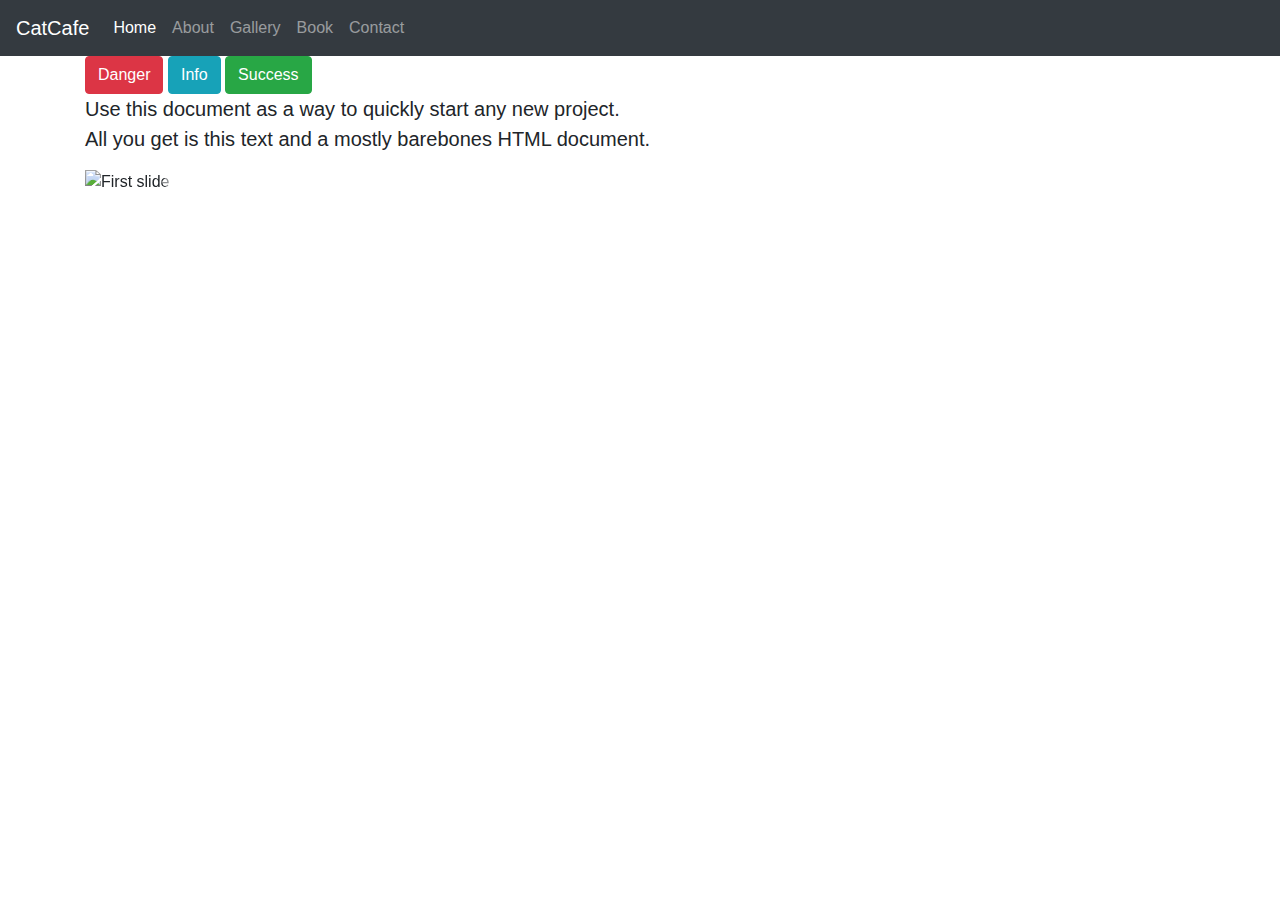
==== commit 7b21c716: "Merge branch 'master' into example-tilly" ====
--- a/index.html
+++ b/index.html
@@ -1,141 +1,117 @@
-
-<!DOCTYPE html>
-<html lang="en" dir="ltr">
-
-  <link rel="stylesheet" href="https://stackpath.bootstrapcdn.com/bootstrap/4.3.1/css/bootstrap.min.css" integrity="sha384-ggOyR0iXCbMQv3Xipma34MD+dH/1fQ784/j6cY/iJTQUOhcWr7x9JvoRxT2MZw1T" crossorigin="anonymous">
-
-<link rel="stylesheet" type="text/css" href="style.css">
-
-  <head>
-    <meta charset="utf-8">
-    <title></title>
-  </head>
-  <body>
-
-    <nav class="navbar navbar-expand-md navbar-#fffaab fixed-top">
-      <a class="navbar-brand" href="#fffaab" color='pink'>The Kitty Cafe</a>
-      <button class="navbar-toggler" type="button" data-toggle="collapse" data-target="#navbarsExampleDefault" aria-controls="navbarsExampleDefault" aria-expanded="false" aria-label="Toggle navigation">
-        <span class="navbar-toggler-icon"></span>
-      </button>
-
-      <div class="collapse navbar-collapse" id="navbarsExampleDefault">
-        <ul class="navbar-nav mr-auto">
-          <li class="nav-item active">
-            <a class="nav-link" href="index.html">Home <span class="sr-only">(current)</span></a>
-          </li>
-          <li class="nav-item">
-            <a class="nav-link" href="about_us.html">About us</a>
-          </li>
-          <li class="nav-item">
-            <a class="nav-link" href="book.html">Book</a>
-          </li>
-          <li class="nav-item">
-            <a class="nav-link" href="#">Our cats</a>
-          </li>
-          <li class="nav-item">
-            <a class="nav-link" href="#">Rescue a cat</a>
-          </li>
-        </ul>
-      </div>
-    </nav>
-
-
-<div class="contrast">
-    <h1>The Kitty Cafe London</h1>
-    <img src="cat_logo.32.21.png" width="100px" height="100px">
-</div>
-
-<div class="text">
-    <h2>Welcome to The Kitty Cafe London! We are a newly established cafe based in Fulham. Come and visit us to enjoy a great cup of coffee while playing with our rescue cats.</h2>
-</div>
-
- <div class="social">
-  <button type="button" class="btn btn-primary" data-toggle="modal" data-target="#exampleModal">
-    Book now!
-  </button>
-</div>
-  <!-- Modal -->
-  <div class="modal fade" id="exampleModal" tabindex="-1" role="dialog" aria-labelledby="exampleModalLabel" aria-hidden="true">
-    <div class="modal-dialog" role="document">
-      <div class="modal-content">
-        <div class="modal-header">
-          <h5 class="modal-title" id="exampleModalLabel">Modal title</h5>
-          <button type="button" class="close" data-dismiss="modal" aria-label="Close">
-            <span aria-hidden="true">&times;</span>
-          </button>
-        </div>
-        <div class="modal-body">
-         From here you can book!
-        </div>
-        <div class="modal-footer">
-          <button type="button" class="btn btn-secondary" data-dismiss="modal">Close</button>
-          <button type="button" class="btn btn-primary">Save changes</button>
-        </div>
-      </div>
-    </div>
-  </div>
-
-        <div id="carouselExampleIndicators" class="carousel slide" data-ride="carousel">
-        <ol class="carousel-indicators">
-          <li data-target="#carouselExampleIndicators" data-slide-to="0" class="active"></li>
-          <li data-target="#carouselExampleIndicators" data-slide-to="1"></li>
-          <li data-target="#carouselExampleIndicators" data-slide-to="2"></li>
-        </ol>
-
-        <div class="carousel-inner">
-          <div class="carousel-item active">
-            <img class="d-block w-100" src="https://img.theculturetrip.com/768x432/wp-content/uploads/2018/04/24294111_2000423446846260_3092229352695932706_n.jpg" alt="First slide">
-          </div>
-
-          <div class="carousel-item">
-            <img class="d-block w-100" src="https://www.thebalancecareers.com/thmb/Q063MeAM-xynIVNahBgRCEld9nQ=/2121x1414/filters:fill(auto,1)/girl-playing-with-cats-in-cat-cafe-1063781456-613a218c722a4c79ba869ab5bf2d0bd1.jpg" alt="Second slide">
-          </div>
-
-          <div class="carousel-item">
-            <img class="d-block w-100" src="https://i0.wp.com/thelincolnite.co.uk/wp-content/uploads/2019/05/cat-cafe-stock.jpg?fit=900%2C506&ssl=1" alt="Third slide">
-          </div>
-        </div>
-
-        <a class="carousel-control-prev" href="#carouselExampleIndicators" role="button" data-slide="prev">
-          <span class="carousel-control-prev-icon" aria-hidden="true"></span>
-          <span class="sr-only">Previous</span>
-        </a>
-
-        <a class="carousel-control-next" href="#carouselExampleIndicators" role="button" data-slide="next">
-          <span class="carousel-control-next-icon" aria-hidden="true"></span>
-          <span class="sr-only">Next</span>
-        </a>
-      </div>
-
-  <div class="new">
-    <table>
-      <tr>
-   <td><h1>Come and join us!
-   </h1>
-    <ul>
-      <li>Great coffee</li>
-      <li>Adopt a cat</li>
-      <li>Donate to one of our amazing charities</li>
-      <li>Make some furry friends!</li>
-    </ul></td>
-
-    <td><img src="https://static.independent.co.uk/s3fs-public/thumbnails/image/2018/04/15/16/china-coffee-cup.jpg?w968h681" width="450px" height="400px"></td>
-    </table>
-  </div>
-
-<div class="social">
-  <a href="https://www.facebook.com/" target="Facebook" title="Facebook"> <img src="Facebook_icon2.jpg" border="100px" width="80px" height="80px"/></a>
-  <a href="https://www.instagram.com/" target="Instagram" title="Instagram"> <img src="Instagram_AppIcon_Aug2017.png" border="100px" width="80px" height="80px"/></a>
-  <a href="https://twitter.com/" target="Twitter" title="Twitter"> <img src="twiiter-icon-18.jpg" border="100px" width="80px" height="80px"/></a>
-</div>
-
-</main>
-
-<script src="http://maxcdn.bootstrapcdn.com/bootstrap/3.3.5/js/bootstrap.min.js"></script>
-<script src="https://code.jquery.com/jquery-3.3.1.slim.min.js" integrity="sha384-q8i/X+965DzO0rT7abK41JStQIAqVgRVzpbzo5smXKp4YfRvH+8abtTE1Pi6jizo" crossorigin="anonymous"></script>
-<script>window.jQuery || document.write('<script src="../../assets/js/vendor/jquery-slim.min.js"><\/script>')</script>
-<script src="https://getbootstrap.com/docs/4.1/assets/js/vendor/popper.min.js"></script>
-<script src="https://getbootstrap.com/docs/4.1/dist/js/bootstrap.min.js"></script>
-
-  </body>
-</html>
+<!doctype html>
+<html lang="en">
+  <head>
+    <meta charset="utf-8">
+    <meta name="viewport" content="width=device-width, initial-scale=1, shrink-to-fit=no">
+    <meta name="description" content="">
+    <meta name="author" content="">
+
+    <title>Starter Template for Bootstrap!!!</title>
+
+    <!-- ADD BOOTSTRAP CORE HERE!!!! -->
+    <link rel="stylesheet" href="https://stackpath.bootstrapcdn.com/bootstrap/4.3.1/css/bootstrap.min.css" integrity="sha384-ggOyR0iXCbMQv3Xipma34MD+dH/1fQ784/j6cY/iJTQUOhcWr7x9JvoRxT2MZw1T" crossorigin="anonymous">
+
+    <!-- Custom styles for this template -->
+    <link href="css/styles.css" rel="stylesheet">
+  </head>
+
+  <body>
+
+    <nav class="navbar navbar-expand-md navbar-dark bg-dark fixed-top">
+      <a class="navbar-brand" href="#">CatCafe</a>
+      <button class="navbar-toggler" type="button" data-toggle="collapse" data-target="#navbarsExampleDefault" aria-controls="navbarsExampleDefault" aria-expanded="false" aria-label="Toggle navigation">
+        <span class="navbar-toggler-icon"></span>
+      </button>
+
+      <div class="collapse navbar-collapse" id="navbarsExampleDefault">
+        <ul class="navbar-nav mr-auto">
+          <li class="nav-item active">
+            <a class="nav-link" href="#">Home <span class="sr-only">(current)</span></a>
+          </li>
+          <li class="nav-item">
+            <a class="nav-link" href="#">About</a>
+          </li>
+          <li class="nav-item">
+            <a class="nav-link" href="#">Gallery</a>
+          </li>
+          <li class="nav-item">
+            <a class="nav-link" href="#">Book</a>
+          </li>
+          <li class="nav-item">
+            <a class="nav-link" href="#">Contact</a>
+          </li>
+        </ul>
+      </div>
+    </nav>
+
+    <main role="main" class="container">
+
+      <div class="starter-template">
+        <h1>Bootstrap starter template</h1>
+        <button type="button" class="btn btn-danger">Danger</button>
+        <button type="button" class="btn btn-info">Info</button>
+        <button type="button" class="btn btn-success">Success</button>
+        <p class="lead">Use this document as a way to quickly start any new project.<br> All you get is this text and a mostly barebones HTML document.</p>
+      </div>
+
+      <!-- columns -->
+      <div class="row">
+        <div class="col-lg">
+          <!-- add an image here -->
+          <!-- One of three columns -->
+        </div>
+        <div class="col-lg">
+          <!-- add an image here -->
+          <!-- One of three columns -->
+        </div>
+        <div class="col-lg">
+          <!-- add an image here -->
+          <!-- One of three columns -->
+        </div>
+      </div>
+
+
+
+      <div id="carouselExampleIndicators" class="carousel slide" data-ride="carousel">
+        <ol class="carousel-indicators">
+          <li data-target="#carouselExampleIndicators" data-slide-to="0" class="active"></li>
+          <li data-target="#carouselExampleIndicators" data-slide-to="1"></li>
+          <li data-target="#carouselExampleIndicators" data-slide-to="2"></li>
+        </ol>
+        <div class="carousel-inner">
+          <div class="carousel-item active">
+            <img class="d-block w-100" src="https://i.ytimg.com/vi/MPV2METPeJU/maxresdefault.jpg" alt="First slide">
+          </div>
+          <div class="carousel-item">
+            <img class="d-block w-100" src="https://www.washingtonpost.com/resizer/kPkFQsQjvSIjfXG-mFXDEpxq6-4=/767x0/smart/arc-anglerfish-washpost-prod-washpost.s3.amazonaws.com/public/HB4AT3D3IMI6TMPTWIZ74WAR54.jpg" alt="Second slide">
+          </div>
+          <div class="carousel-item">
+            <img class="d-block w-100" src="https://www.medicalnewstoday.com/content/images/articles/322/322868/golden-retriever-puppy.jpg" alt="Third slide">
+          </div>
+        </div>
+        <a class="carousel-control-prev" href="#carouselExampleIndicators" role="button" data-slide="prev">
+          <span class="carousel-control-prev-icon" aria-hidden="true"></span>
+          <span class="sr-only">Previous</span>
+        </a>
+        <a class="carousel-control-next" href="#carouselExampleIndicators" role="button" data-slide="next">
+          <span class="carousel-control-next-icon" aria-hidden="true"></span>
+          <span class="sr-only">Next</span>
+        </a>
+      </div>
+
+
+
+
+      <!-- Add another row here -->
+    </main><!-- /.container -->
+
+    <!-- Bootstrap core JavaScript
+    ================================================== -->
+    <!-- Placed at the end of the document so the pages load faster -->
+    <script src="https://code.jquery.com/jquery-3.3.1.slim.min.js" integrity="sha384-q8i/X+965DzO0rT7abK41JStQIAqVgRVzpbzo5smXKp4YfRvH+8abtTE1Pi6jizo" crossorigin="anonymous"></script>
+    <script>window.jQuery || document.write('<script src="../../assets/js/vendor/jquery-slim.min.js"><\/script>')</script>
+    <script src="https://getbootstrap.com/docs/4.1/assets/js/vendor/popper.min.js"></script>
+    <script src="https://getbootstrap.com/docs/4.1/dist/js/bootstrap.min.js"></script>
+
+  </body>
+</html>
